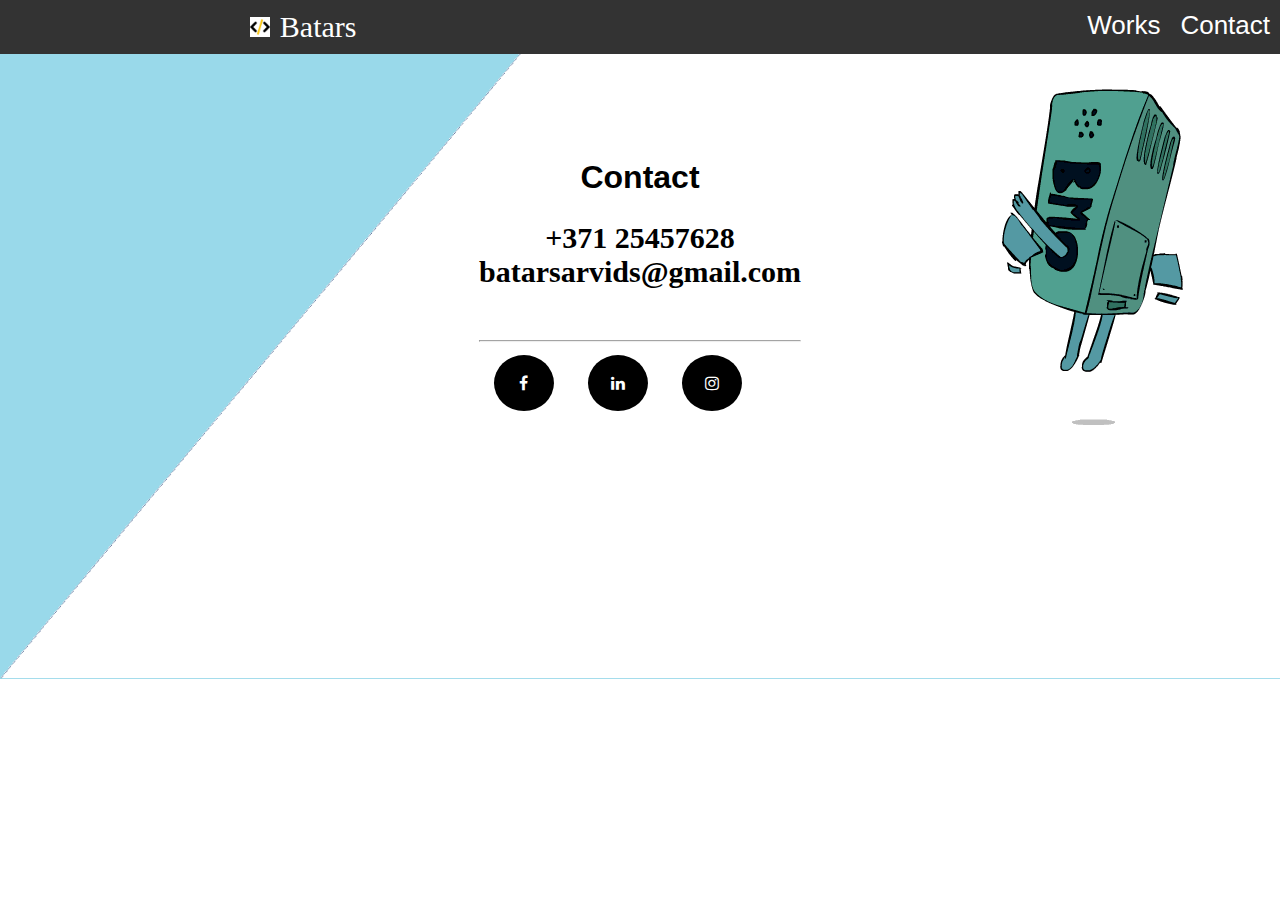
==== contact.html @ 7ab85526 "main" ====
<!DOCTYPE html>
<html>
<head>
	<title>Batars</title>
	<meta name="viewport" content="width=device-width, initial-scale=1">
	<link rel="shortcut icon" href="assets/logo.png" type="image/x-icon">
	<link rel="stylesheet" href="assets/style.css">
	<link rel="stylesheet" href="assets/social_media_buttons.css">
	<link rel="stylesheet" href="https://cdnjs.cloudflare.com/ajax/libs/font-awesome/4.7.0/css/font-awesome.min.css">
</head>
<body style="background-image: url(assets/Background2.png);">
<ul>
  <li class="logo"><a href="index.html"><img src="assets/logo.png" style="width: 8%; padding: 0px 10px">Batars</a></li>
  <li><a href="contact.html">Contact</a></li>
  <li><a href="works.html">Works</a></li>
</ul>

<div class="contact">
<h1>Contact</h1>
<h2>+371 25457628<br> batarsarvids@gmail.com</h2><br><hr>
<a href="https://www.facebook.com/arvidsbatars" class="fa fa-facebook"></a>
<a href="https://www.linkedin.com/in/arvids-batars" class="fa fa-linkedin"></a>
<a href="https://www.instagram.com/arvid102/" class="fa fa-instagram"></a>

</div>




<img src="assets/Giphy.gif" style="margin:0px 900px">
</body>
</html>
---- assets/style.css ----
* {
    box-sizing: border-box;
}

body {
  margin: 0;
  background: url("Background.png") no-repeat scroll;
  background-size: 100%;
  overflow-x:hidden;
}

p {
    text-align: justify;
    font-family: Arial, Helvetica, sans-serif;
    font-size: 24px;
    margin: 0px 120px;
}

h1 {
    font-family: Arial, Helvetica, sans-serif;
    text-align: center;
    margin-top: 35px;
}

h2 {
     text-align: center; font-size: 30px;
}


pre {
    padding: 10px 460px;
}



#about {
    margin-top: inherit;

}

.effects {
  background: url(effect4.gif) no-repeat center;
  background-size: 10%;
}

.skillContainer {
  width: 80%;
  height: 50%;
  margin-left:120px;
  background-color: #ccc;
}

.skills {
  text-align: right;
  line-height: 15px;
  color: white;
}

.html {width: 90%; background-color:  rgb(70,70,70);}
.css {width: 80%; background-color:   rgb(70,70,70);}
.js {width: 65%; background-color:  rgb(70,70,70);}
.cplusplus {width: 75%; background-color:  rgb(70,70,70);}
.mysql {width: 75%; background-color: rgb(70,70,70);}
.python {width: 55%; background-color:  rgb(70,70,70);}


.col-container {
  display: table;
   width: 100%;
}

.col{ 
   display: table-cell;
   margin: 0px 70px;
   padding: 0px;
  }

.photo {
  border-radius: 25px;
  background: url("photo.png");
  background-position: left top;
  background-repeat: repeat;
  padding: 10px 15px; 
  display: block;
  width: 190px;
  height: 183px;
  margin: 10px 80px;
} 

/* Footer */
.footer {
  position: fixed;
    left: 0;
    bottom: 0;
    width: 100%;
    background-color: black;
    color: gray;
    text-align: left;
    font-size: 12px;
 /* 

    padding: 5px;
    text-align: center;
    background: #ddd;
    bottom: 0;
    margin: 120px 0px;
    font-size: 12px;
    background-color: black;
    color: gray;*/  
}

.contact {
    position: absolute;
    top: 30%;
    left: 50%;
    transform: translate(-50%, -50%);
}

ul {
  list-style-type: none;
  margin: 0;
  padding: 1;
  overflow: hidden;
  background-color: #333333;
  font-family: Arial, Helvetica, sans-serif;
  font-size: 26px; 
}

li  {
  float: right;
}

li.logo {
  display: block;
  float: left;
  color: white;
  text-align: center;
  margin: 0;
  text-decoration: none;
  font-size: 30px;
  font-family: "Times New Roman", Times, serif;
}

li a {
  display: block;
  color: white;
  text-align: center;
  padding: 10px;
  text-decoration: none;
}

li a:hover {
  background-color: #111111;
}
---- assets/social_media_buttons.css ----
.fa {
  padding: 20px;
  font-size: 60px;
  width: 60px;
  text-align: center;
  text-decoration: none;
  margin: 5px 15px;
  border-radius: 50%;
}

.fa:hover {
    opacity: 0.9;
    color: red;

}

.fa-facebook {
  background: black;
  color: white;
}

.fa-google {
  background: #dd4b39;
  color: white;
}

.fa-linkedin {
  background: black;
  color: white;
}

.fa-youtube {
  background: #bb0000;
  color: white;
}

.fa-instagram {
  background: black;
  color: white;

}

.fa-pinterest {
  background: #cb2027;
  color: white;
}

.fa-skype {
  background: #00aff0;
  color: white;
}

.fa-android {
  background: #a4c639;
  color: white;
}

.fa-dribbble {
  background: #ea4c89;
  color: white;
}

.fa-vimeo {
  background: #45bbff;
  color: white;
}

.fa-tumblr {
  background: #2c4762;
  color: white;
}

.fa-vine {
  background: #00b489;
  color: white;
}

.fa-foursquare {
  background: #45bbff;
  color: white;
}

.fa-stumbleupon {
  background: #eb4924;
  color: white;
}

.fa-flickr {
  background: #f40083;
  color: white;
}


.fa-soundcloud {
  background: #ff5500;
  color: white;
}
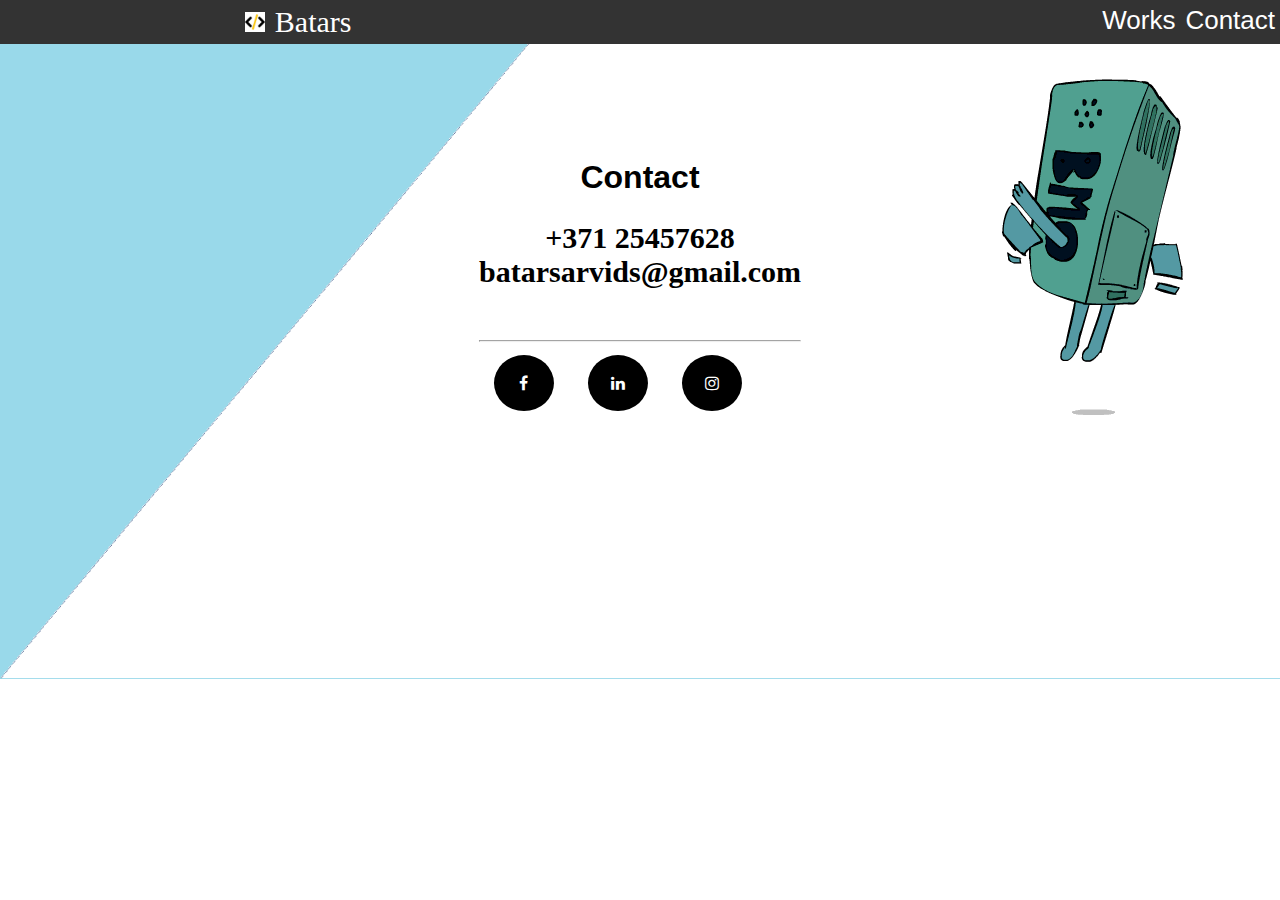
==== commit be6bc689: "Update contact.html" ====
--- a/contact.html
+++ b/contact.html
@@ -7,6 +7,29 @@
 	<link rel="stylesheet" href="assets/style.css">
 	<link rel="stylesheet" href="assets/social_media_buttons.css">
 	<link rel="stylesheet" href="https://cdnjs.cloudflare.com/ajax/libs/font-awesome/4.7.0/css/font-awesome.min.css">
+<style>
+.loader {
+  border: 16px solid #f3f3f3;
+  border-radius: 50%;
+  border-top: 16px solid black;
+  border-right: 16px solid black;
+  border-bottom: 16px solid black;
+  width: 120px;
+  height: 120px;
+  -webkit-animation: spin 2s linear infinite;
+  animation: spin 2s linear infinite;
+}
+
+@-webkit-keyframes spin {
+  0% { -webkit-transform: rotate(0deg); }
+  100% { -webkit-transform: rotate(360deg); }
+}
+
+@keyframes spin {
+  0% { transform: rotate(0deg); }
+  100% { transform: rotate(360deg); }
+}
+</style>
 </head>
 <body style="background-image: url(assets/Background2.png);">
 <ul>
@@ -29,4 +52,4 @@
 
 <img src="assets/Giphy.gif" style="margin:0px 900px">
 </body>
-</html>+</html>
--- a/assets/style.css
+++ b/assets/style.css
@@ -7,6 +7,7 @@
   background: url("Background.png") no-repeat scroll;
   background-size: 100%;
   overflow-x:hidden;
+  overflow-y: scroll;
 }
 
 p {
@@ -57,8 +58,8 @@
 }
 
 .html {width: 90%; background-color:  rgb(70,70,70);}
-.css {width: 80%; background-color:   rgb(70,70,70);}
-.js {width: 65%; background-color:  rgb(70,70,70);}
+.css {width: 90%; background-color:   rgb(70,70,70);}
+.js {width: 95%; background-color:  rgb(70,70,70);}
 .cplusplus {width: 75%; background-color:  rgb(70,70,70);}
 .mysql {width: 75%; background-color: rgb(70,70,70);}
 .python {width: 55%; background-color:  rgb(70,70,70);}
@@ -145,7 +146,7 @@
   display: block;
   color: white;
   text-align: center;
-  padding: 10px;
+  padding: 5px;
   text-decoration: none;
 }
 
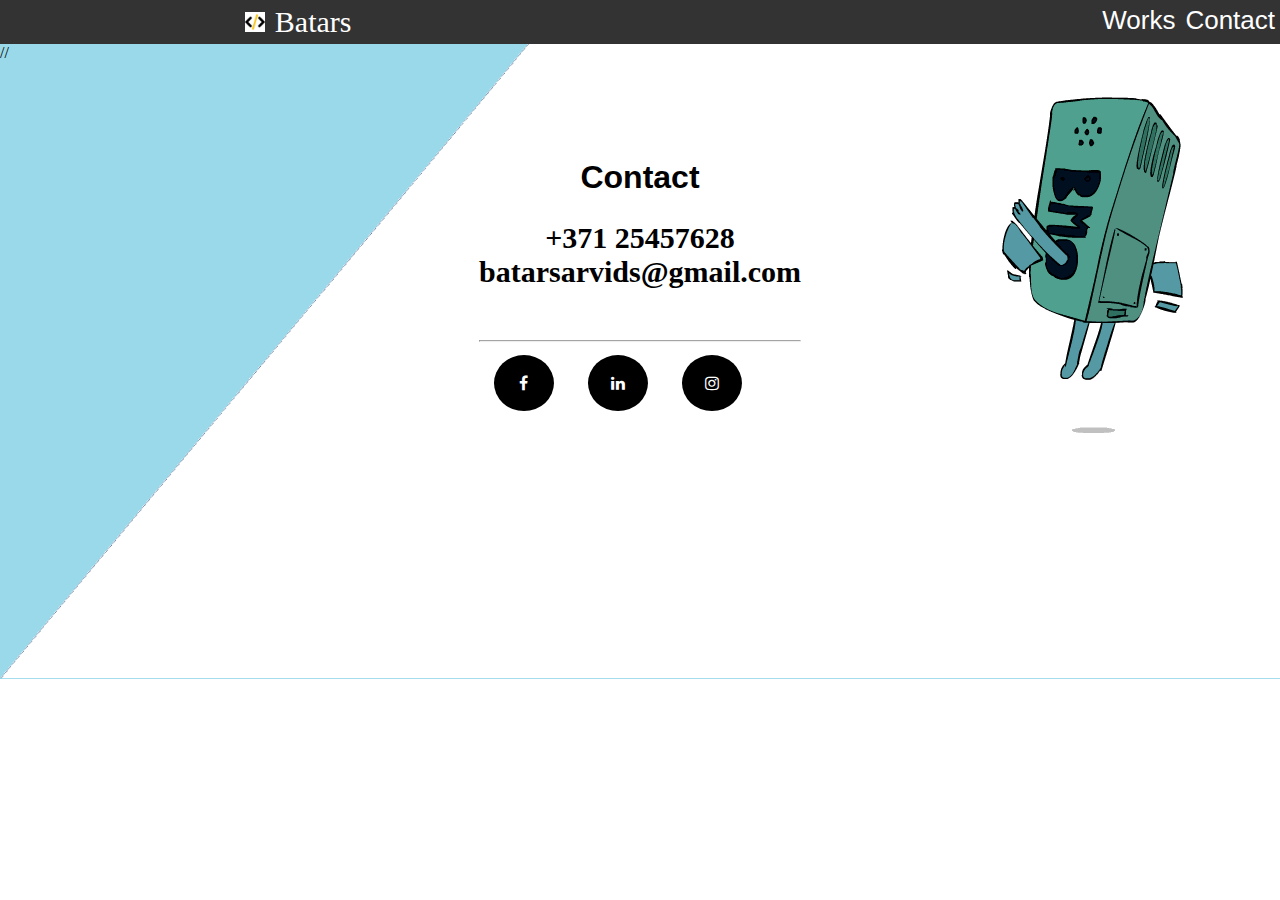
==== commit 5b9c7e4e: "Update contact.html" ====
--- a/contact.html
+++ b/contact.html
@@ -50,6 +50,6 @@
 
 
 
-<img src="assets/Giphy.gif" style="margin:0px 900px">
+//<img src="assets/Giphy.gif" style="margin:0px 900px">
 </body>
 </html>
